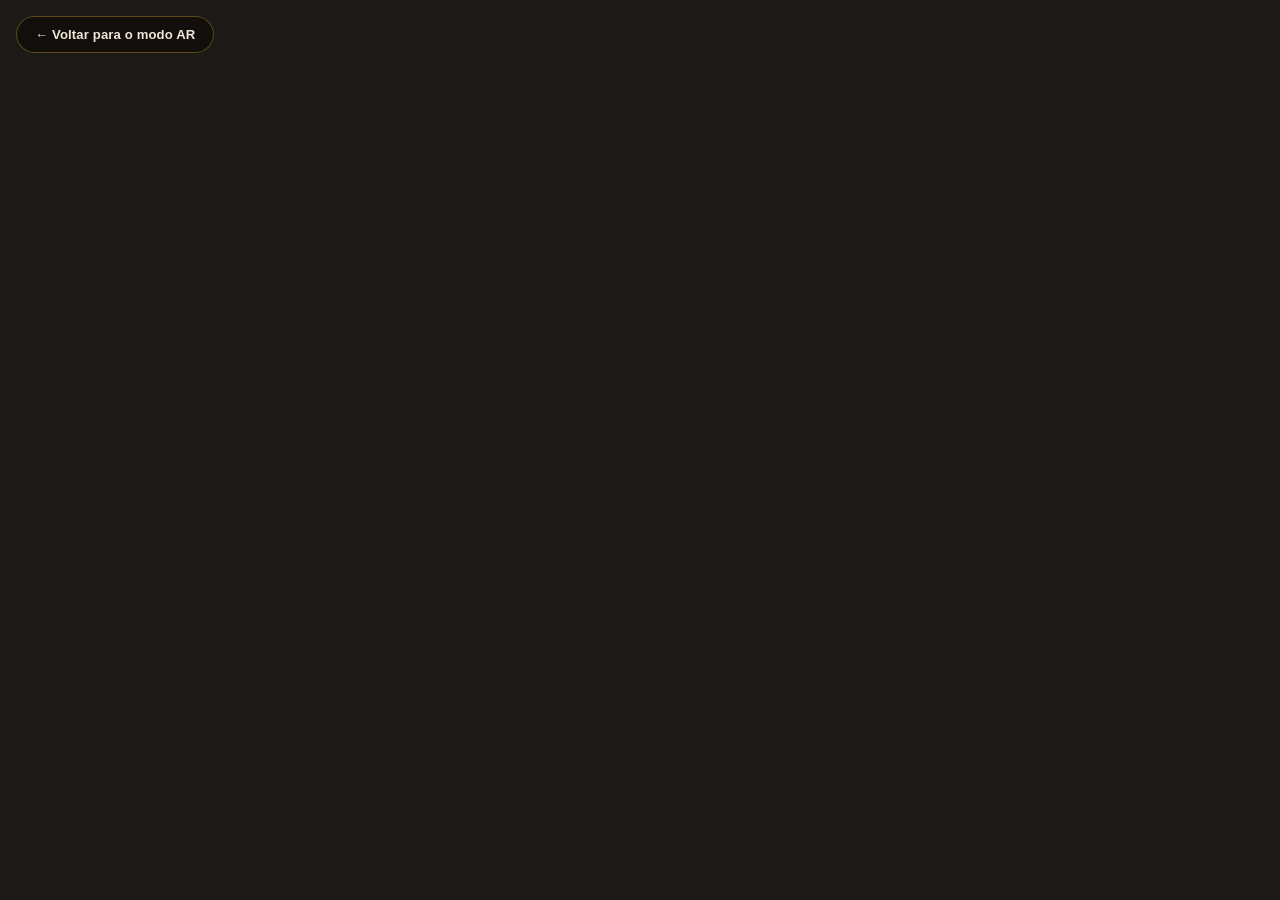
==== virtual.html @ f3fcaedb "Add files via upload" ====
<!DOCTYPE html>
<html lang="pt-BR">
<head>
  <meta charset="UTF-8" />
  <meta name="viewport" content="width=device-width, initial-scale=1, viewport-fit=cover" />
  <title>Bonde de Quixadá · Ambiente Virtual</title>
  <meta name="description" content="Visualização do bonde de Quixadá em um ambiente virtual 3D, sem câmera." />
  <link rel="stylesheet" href="css/style.css" />

  <!-- A-Frame 1.3.0 -->
  <script src="https://aframe.io/releases/1.3.0/aframe.min.js"></script>
</head>
<body>

  <a-scene background="color: #DCE7E3">
    <a-assets></a-assets>

    <a-sky color="#DCE7E3"></a-sky>

    <a-entity light="type: ambient; intensity: 0.7; color: #FFF6E8"></a-entity>
    <a-entity light="type: directional; intensity: 0.75; color: #FFF6E8" position="2 4 2"></a-entity>

    <a-plane
      rotation="-90 0 0"
      width="40"
      height="40"
      color="#8C7A5B"
      material="roughness: 1; metalness: 0"
    ></a-plane>

    <a-entity
      id="virtual-bonde"
      gltf-model="url(assets/bonde.glb)"
      position="0 0 0"
      rotation="0 0 0"
      scale="1 1 1"
    ></a-entity>

    <a-entity
      id="camera-rig"
      position="0 0 0"
      rotation="0 0 0"
      animation="property: rotation; to: 0 360 0; dur: 26000; loop: true; easing: linear"
    >
      <a-entity camera look-controls position="0 1.6 6"></a-entity>
    </a-entity>
  </a-scene>

  <a href="index.html" class="back-to-ar">← Voltar para o modo AR</a>

</body>
</html>
---- css/style.css ----
/* ==========================================================================
   Bonde de Quixadá — Identidade visual
   Paleta inspirada no sertão central cearense, no ferro e latão de um
   bonde antigo, e na estética de placas de acervo de museu.
   ========================================================================== */

:root {
  --color-ink: #1c1a17;
  --color-stone: #3a352e;
  --color-rust: #b5572b;
  --color-rust-bright: #d06a39;
  --color-brass: #c9a227;
  --color-sand: #efe6d6;
  --color-glass: rgba(20, 16, 12, 0.55);
  --color-glass-strong: rgba(15, 12, 9, 0.78);

  --font-display: Georgia, 'Iowan Old Style', 'Times New Roman', serif;
  --font-ui: -apple-system, BlinkMacSystemFont, 'Segoe UI', Roboto, sans-serif;

  --radius-pill: 999px;
  --radius-card: 18px;

  --safe-bottom: env(safe-area-inset-bottom, 0px);
  --safe-top: env(safe-area-inset-top, 0px);
}

* {
  box-sizing: border-box;
}

html,
body {
  margin: 0;
  height: 100%;
  width: 100%;
  overflow: hidden;
  font-family: var(--font-ui);
  background: var(--color-ink);
  color: var(--color-sand);
  -webkit-tap-highlight-color: transparent;
}

a-scene {
  position: absolute;
  inset: 0;
  width: 100%;
  height: 100%;
}

.visually-hidden {
  position: absolute !important;
  width: 1px;
  height: 1px;
  padding: 0;
  margin: -1px;
  overflow: hidden;
  clip: rect(0, 0, 0, 0);
  white-space: nowrap;
  border: 0;
}

.hidden {
  display: none !important;
}

/* --------------------------------------------------------------------
   Indicador de modo (topo)
   -------------------------------------------------------------------- */

.mode-status {
  position: fixed;
  top: calc(14px + var(--safe-top));
  left: 50%;
  transform: translateX(-50%);
  padding: 6px 18px;
  background: var(--color-glass);
  backdrop-filter: blur(10px);
  -webkit-backdrop-filter: blur(10px);
  border: 1px solid rgba(201, 162, 39, 0.35);
  border-radius: var(--radius-pill);
  font-size: 0.78rem;
  font-weight: 600;
  letter-spacing: 0.04em;
  text-transform: uppercase;
  color: var(--color-sand);
  pointer-events: none;
  z-index: 20;
  min-height: 1.2em;
}

.mode-status:empty {
  display: none;
}

/* --------------------------------------------------------------------
   Barra inferior de navegação
   -------------------------------------------------------------------- */

.bottom-bar {
  position: fixed;
  left: 0;
  right: 0;
  bottom: 0;
  z-index: 20;

  display: flex;
  justify-content: space-around;
  align-items: stretch;
  gap: 6px;

  padding: 10px 10px calc(10px + var(--safe-bottom));
  background: var(--color-glass-strong);
  backdrop-filter: blur(16px);
  -webkit-backdrop-filter: blur(16px);
  border-top: 1px solid rgba(201, 162, 39, 0.4);
}

.nav-btn {
  flex: 1;
  display: flex;
  flex-direction: column;
  align-items: center;
  justify-content: center;
  gap: 2px;

  padding: 8px 4px;
  border: none;
  border-radius: var(--radius-card);
  background: rgba(255, 255, 255, 0.06);
  color: var(--color-sand);
  font-family: var(--font-ui);

  transition: background-color 0.15s ease, transform 0.1s ease, color 0.15s ease;
}

.nav-btn:active {
  transform: scale(0.94);
}

.nav-btn .nav-icon {
  font-size: 1.35rem;
  line-height: 1;
}

.nav-btn .nav-label {
  font-size: 0.66rem;
  font-weight: 600;
  letter-spacing: 0.03em;
  text-transform: uppercase;
  opacity: 0.85;
}

.nav-btn.active,
.nav-btn[aria-pressed='true'] {
  background: var(--color-rust);
  color: var(--color-sand);
}

.nav-btn.active .nav-label,
.nav-btn[aria-pressed='true'] .nav-label {
  opacity: 1;
}

/* --------------------------------------------------------------------
   Modal de informações — placa de acervo de museu
   -------------------------------------------------------------------- */

.modal-overlay {
  position: fixed;
  inset: 0;
  z-index: 30;
  display: flex;
  align-items: center;
  justify-content: center;
  padding: 24px;
  background: rgba(10, 8, 6, 0.72);
  backdrop-filter: blur(4px);
}

.modal-card {
  width: 100%;
  max-width: 380px;
  background: var(--color-sand);
  color: var(--color-ink);
  border-radius: var(--radius-card);
  padding: 26px 24px 22px;
  box-shadow: 0 20px 48px rgba(0, 0, 0, 0.45);
  border: 1px solid rgba(181, 87, 43, 0.25);
}

.modal-eyebrow {
  margin: 0 0 6px;
  font-size: 0.68rem;
  font-weight: 700;
  letter-spacing: 0.08em;
  text-transform: uppercase;
  color: var(--color-rust);
}

.modal-card h2 {
  margin: 0;
  font-family: var(--font-display);
  font-size: 1.55rem;
  font-weight: 700;
  color: var(--color-ink);
}

.modal-rule {
  width: 42px;
  height: 3px;
  margin: 12px 0 16px;
  background: var(--color-brass);
  border-radius: 2px;
}

.modal-text {
  margin: 0 0 22px;
  font-size: 0.92rem;
  line-height: 1.55;
  color: var(--color-stone);
}

.modal-actions {
  display: flex;
  flex-direction: column;
  gap: 10px;
}

.modal-btn {
  width: 100%;
  padding: 12px 16px;
  border: none;
  border-radius: var(--radius-pill);
  font-family: var(--font-ui);
  font-size: 0.88rem;
  font-weight: 700;
  letter-spacing: 0.02em;
  background: var(--color-rust);
  color: var(--color-sand);
  transition: background-color 0.15s ease, transform 0.1s ease;
}

.modal-btn:active {
  transform: scale(0.97);
}

.modal-btn--ghost {
  background: transparent;
  color: var(--color-rust);
  border: 1.5px solid var(--color-rust);
}

/* --------------------------------------------------------------------
   Ambiente virtual — botão de retorno
   -------------------------------------------------------------------- */

.back-to-ar {
  position: fixed;
  top: calc(16px + var(--safe-top));
  left: 16px;
  z-index: 20;

  padding: 10px 18px;
  border-radius: var(--radius-pill);
  background: var(--color-glass-strong);
  backdrop-filter: blur(12px);
  -webkit-backdrop-filter: blur(12px);
  border: 1px solid rgba(201, 162, 39, 0.4);

  color: var(--color-sand);
  font-size: 0.82rem;
  font-weight: 600;
  text-decoration: none;
  letter-spacing: 0.01em;
}

.back-to-ar:active {
  transform: scale(0.97);
}

/* --------------------------------------------------------------------
   Responsivo
   -------------------------------------------------------------------- */

@media (max-width: 340px) {
  .nav-btn .nav-label {
    display: none;
  }

  .nav-btn .nav-icon {
    font-size: 1.5rem;
  }
}

@media (min-width: 720px) {
  .bottom-bar {
    max-width: 480px;
    left: 50%;
    right: auto;
    transform: translateX(-50%);
    bottom: 18px;
    border-radius: var(--radius-card);
    border: 1px solid rgba(201, 162, 39, 0.4);
  }
}
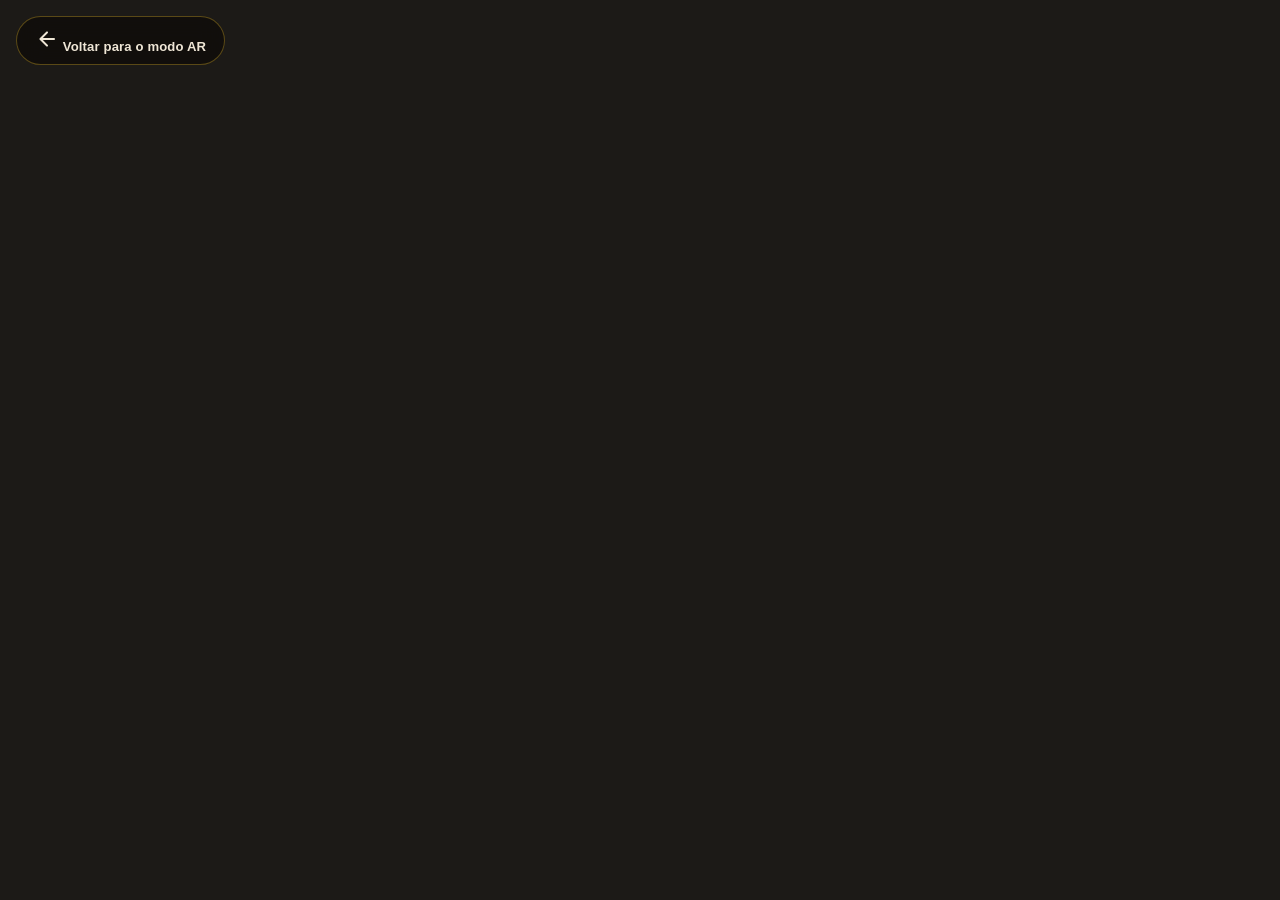
==== commit 5c134b3d: "Update virtual.html" ====
--- a/virtual.html
+++ b/virtual.html
@@ -5,14 +5,15 @@
   <meta name="viewport" content="width=device-width, initial-scale=1, viewport-fit=cover" />
   <title>Bonde de Quixadá · Ambiente Virtual</title>
   <meta name="description" content="Visualização do bonde de Quixadá em um ambiente virtual 3D, sem câmera." />
+  
+  <link rel="stylesheet" href="https://fonts.googleapis.com/css2?family=Material+Symbols+Rounded:opsz,wght,FILL,GRAD@24,400,1,0" />
   <link rel="stylesheet" href="css/style.css" />
 
-  <!-- A-Frame 1.3.0 -->
   <script src="https://aframe.io/releases/1.3.0/aframe.min.js"></script>
 </head>
 <body>
 
-  <a-scene background="color: #DCE7E3">
+  <a-scene embedded background="color: #DCE7E3">
     <a-assets></a-assets>
 
     <a-sky color="#DCE7E3"></a-sky>
@@ -46,7 +47,10 @@
     </a-entity>
   </a-scene>
 
-  <a href="index.html" class="back-to-ar">← Voltar para o modo AR</a>
+  <a href="index.html" class="back-to-ar">
+    <span class="material-symbols-rounded icon-inline">arrow_back</span>
+    Voltar para o modo AR
+  </a>
 
 </body>
 </html>
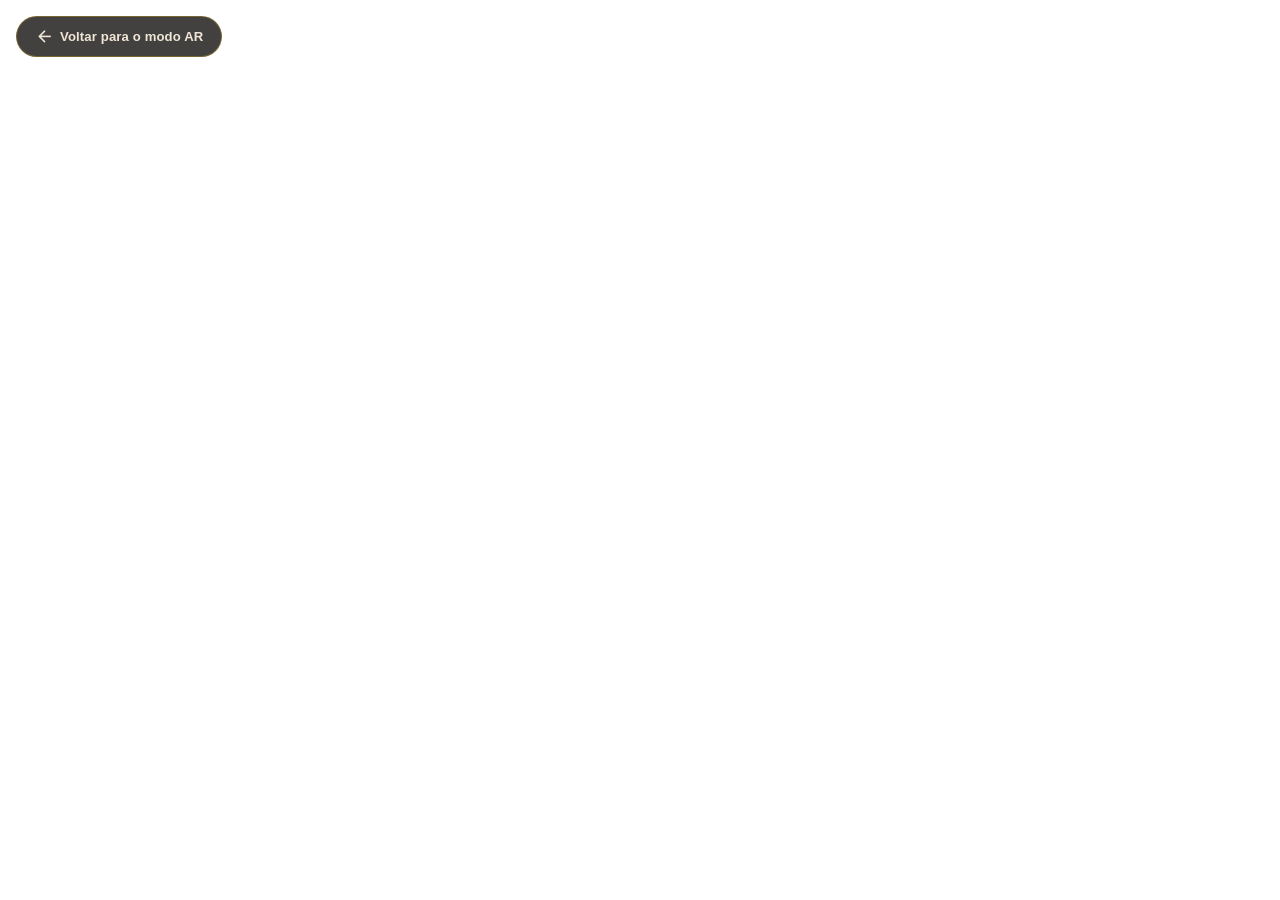
==== commit 7aeb9b0f: "Update virtual.html" ====
--- a/virtual.html
+++ b/virtual.html
@@ -13,8 +13,10 @@
 </head>
 <body>
 
-  <a-scene embedded background="color: #DCE7E3">
-    <a-assets></a-assets>
+  <a-scene embedded background="color: #DCE7E3" renderer="antialias: true;">
+    <a-assets>
+      <audio id="narration-audio" preload="none"></audio>
+    </a-assets>
 
     <a-sky color="#DCE7E3"></a-sky>
 
@@ -23,6 +25,7 @@
 
     <a-plane
       rotation="-90 0 0"
+      position="0 -1.5 -4"
       width="40"
       height="40"
       color="#8C7A5B"
@@ -30,21 +33,13 @@
     ></a-plane>
 
     <a-entity
-      id="virtual-bonde"
-      gltf-model="url(assets/bonde.glb)"
-      position="0 0 0"
+      id="bonde-model"
+      position="0 -0.5 -4"
       rotation="0 0 0"
       scale="1 1 1"
     ></a-entity>
 
-    <a-entity
-      id="camera-rig"
-      position="0 0 0"
-      rotation="0 0 0"
-      animation="property: rotation; to: 0 360 0; dur: 26000; loop: true; easing: linear"
-    >
-      <a-entity camera look-controls position="0 1.6 6"></a-entity>
-    </a-entity>
+    <a-camera position="0 0 0" look-controls="enabled: false"></a-camera>
   </a-scene>
 
   <a href="index.html" class="back-to-ar">
@@ -52,5 +47,6 @@
     Voltar para o modo AR
   </a>
 
+  <script type="module" src="js/app.js"></script>
 </body>
 </html>
--- a/css/style.css
+++ b/css/style.css
@@ -1,7 +1,5 @@
 /* ==========================================================================
    Bonde de Quixadá — Identidade visual
-   Paleta inspirada no sertão central cearense, no ferro e latão de um
-   bonde antigo, e na estética de placas de acervo de museu.
    ========================================================================== */
 
 :root {
@@ -35,7 +33,11 @@
   width: 100%;
   overflow: hidden;
   font-family: var(--font-ui);
-  background: var(--color-ink);
+  
+  /* CORREÇÃO CRÍTICA: O background escuro aqui estava sobrepondo e escondendo 
+     o vídeo da webcam injetado pelo AR.js no DOM. Deve ser transparent. */
+  background-color: transparent; 
+  
   color: var(--color-sand);
   -webkit-tap-highlight-color: transparent;
 }
@@ -45,6 +47,20 @@
   inset: 0;
   width: 100%;
   height: 100%;
+}
+
+/* Material Symbols fix para alinhamento e renderização fluída */
+.material-symbols-rounded {
+  font-variation-settings: 'FILL' 1, 'wght' 400, 'GRAD' 0, 'opsz' 24;
+  display: inline-flex;
+  align-items: center;
+  justify-content: center;
+}
+
+.icon-inline {
+  vertical-align: bottom;
+  margin-right: 6px;
+  font-size: 1.2rem;
 }
 
 .visually-hidden {
@@ -66,7 +82,6 @@
 /* --------------------------------------------------------------------
    Indicador de modo (topo)
    -------------------------------------------------------------------- */
-
 .mode-status {
   position: fixed;
   top: calc(14px + var(--safe-top));
@@ -86,6 +101,9 @@
   pointer-events: none;
   z-index: 20;
   min-height: 1.2em;
+  display: flex;
+  align-items: center;
+  gap: 6px;
 }
 
 .mode-status:empty {
@@ -95,7 +113,6 @@
 /* --------------------------------------------------------------------
    Barra inferior de navegação
    -------------------------------------------------------------------- */
-
 .bottom-bar {
   position: fixed;
   left: 0;
@@ -121,7 +138,7 @@
   flex-direction: column;
   align-items: center;
   justify-content: center;
-  gap: 2px;
+  gap: 4px;
 
   padding: 8px 4px;
   border: none;
@@ -129,6 +146,7 @@
   background: rgba(255, 255, 255, 0.06);
   color: var(--color-sand);
   font-family: var(--font-ui);
+  cursor: pointer;
 
   transition: background-color 0.15s ease, transform 0.1s ease, color 0.15s ease;
 }
@@ -138,7 +156,7 @@
 }
 
 .nav-btn .nav-icon {
-  font-size: 1.35rem;
+  font-size: 1.5rem;
   line-height: 1;
 }
 
@@ -162,9 +180,8 @@
 }
 
 /* --------------------------------------------------------------------
-   Modal de informações — placa de acervo de museu
-   -------------------------------------------------------------------- */
-
+   Modal de informações
+   -------------------------------------------------------------------- */
 .modal-overlay {
   position: fixed;
   inset: 0;
@@ -227,6 +244,9 @@
 }
 
 .modal-btn {
+  display: flex;
+  align-items: center;
+  justify-content: center;
   width: 100%;
   padding: 12px 16px;
   border: none;
@@ -237,6 +257,7 @@
   letter-spacing: 0.02em;
   background: var(--color-rust);
   color: var(--color-sand);
+  cursor: pointer;
   transition: background-color 0.15s ease, transform 0.1s ease;
 }
 
@@ -253,13 +274,13 @@
 /* --------------------------------------------------------------------
    Ambiente virtual — botão de retorno
    -------------------------------------------------------------------- */
-
 .back-to-ar {
   position: fixed;
   top: calc(16px + var(--safe-top));
   left: 16px;
   z-index: 20;
-
+  display: flex;
+  align-items: center;
   padding: 10px 18px;
   border-radius: var(--radius-pill);
   background: var(--color-glass-strong);
@@ -272,6 +293,7 @@
   font-weight: 600;
   text-decoration: none;
   letter-spacing: 0.01em;
+  transition: transform 0.1s ease;
 }
 
 .back-to-ar:active {
@@ -281,14 +303,9 @@
 /* --------------------------------------------------------------------
    Responsivo
    -------------------------------------------------------------------- */
-
 @media (max-width: 340px) {
   .nav-btn .nav-label {
     display: none;
-  }
-
-  .nav-btn .nav-icon {
-    font-size: 1.5rem;
   }
 }
 
@@ -300,6 +317,5 @@
     transform: translateX(-50%);
     bottom: 18px;
     border-radius: var(--radius-card);
-    border: 1px solid rgba(201, 162, 39, 0.4);
   }
 }
